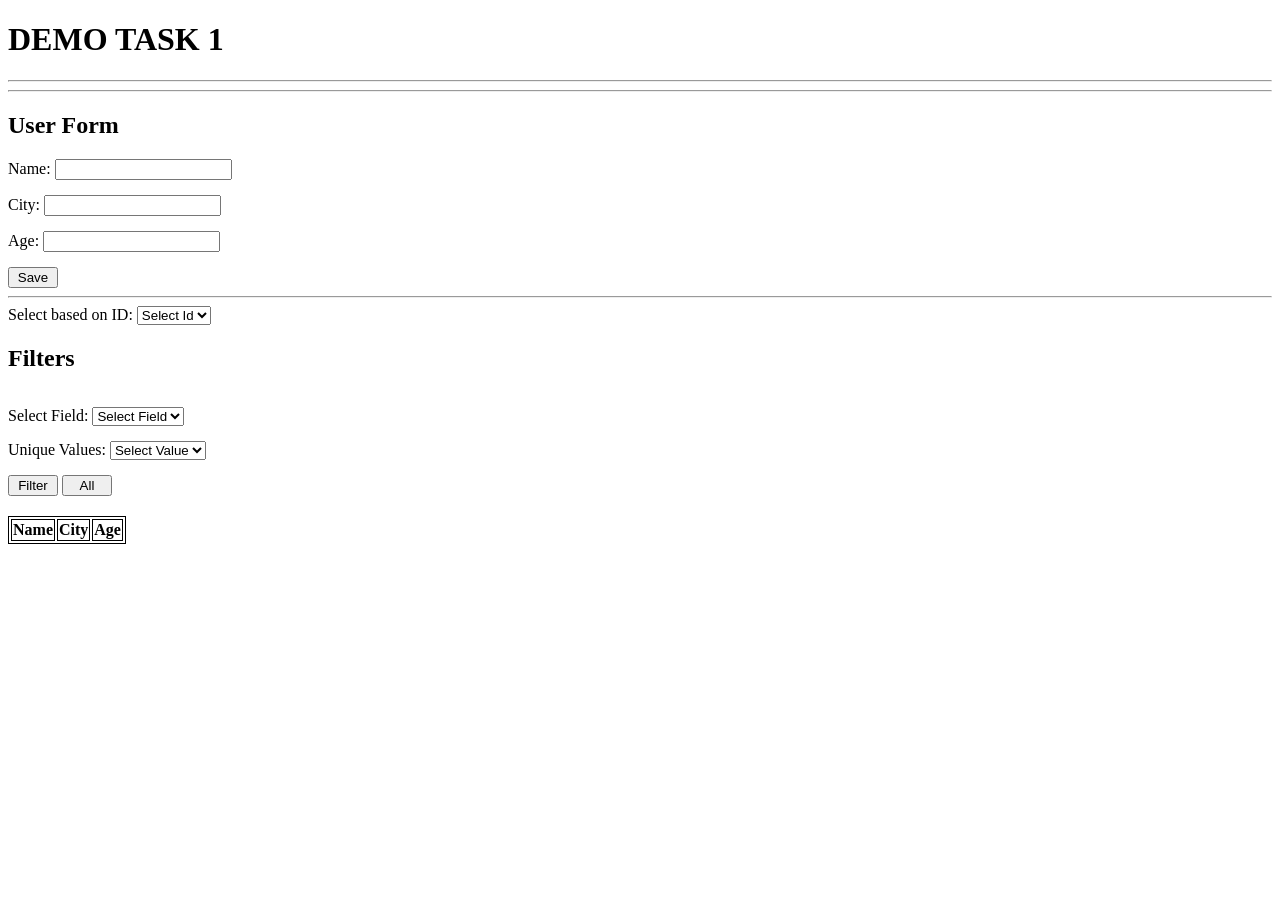
==== DEMO_1/index.html @ 4f733dbe "feat: Structure completed" ====
<!DOCTYPE html>
<html lang="en">

<head>
    <meta charset="UTF-8">
    <meta name="viewport" content="width=device-width, initial-scale=1.0">
    <title>DEMO 1</title>
    <script src="index.js" defer></script>
    <link rel="stylesheet" href="style.css">
</head>

<body>
    <h1>DEMO TASK 1</h1>
    <hr>
    <hr>
    <!-- User Form -->
    <h2>User Form</h2>
    <div class="parentDiv">

        <div>
            <label>Name:</label>
            <input id="name" />
        </div>
        <div>
            <label>City:</label>
            <input id="city" />
        </div>
        <div>
            <label>Age:</label>
            <input id="age" />
        </div>
        <button id="saveBtn">Save</button>

    </div>
    <hr>
    <!-- Select Based on Id -->
    <div>
        <label>Select based on ID:</label>
        <select id="selectId">
            <option>Select Id</option>
        </select>
    </div>

    <!-- Filter -->
    <div class="filterDiv">
        <h2>Filters</h2>
        <div>
            <label>Select Field:</label>
            <select id="selectField">
                <option>Select Field</option>
            </select>
        </div>
        <div>
            <label>Unique Values:</label>
            <select id="selectUnique">
                <option>Select Value</option>
            </select>
        </div>
        <div>
            <button id="filterBtn">Filter</button>
            <button id="allBtn">All</button>
        </div>
    </div>

    <!-- Table -->
     <div class="tableDiv">
        <table id="recordsTable">
            <tr>
                <th>Name</th>
                <th>City</th>
                <th>Age</th>
            </tr>
        </table>
     </div>


</body>

</html>
---- DEMO_1/style.css ----
*{
   
}

.parentDiv {
  display: flex;
  flex-direction: column;
  gap: 15px;
}
.filterDiv {
  display: flex;
  flex-direction: column;
  /* padding:2px;   */
  gap: 15px;
}

button {
  width: 50px;
}

.tableDiv{
    margin-top: 20px
}

table,td,th{
    border: 1px solid black;
}
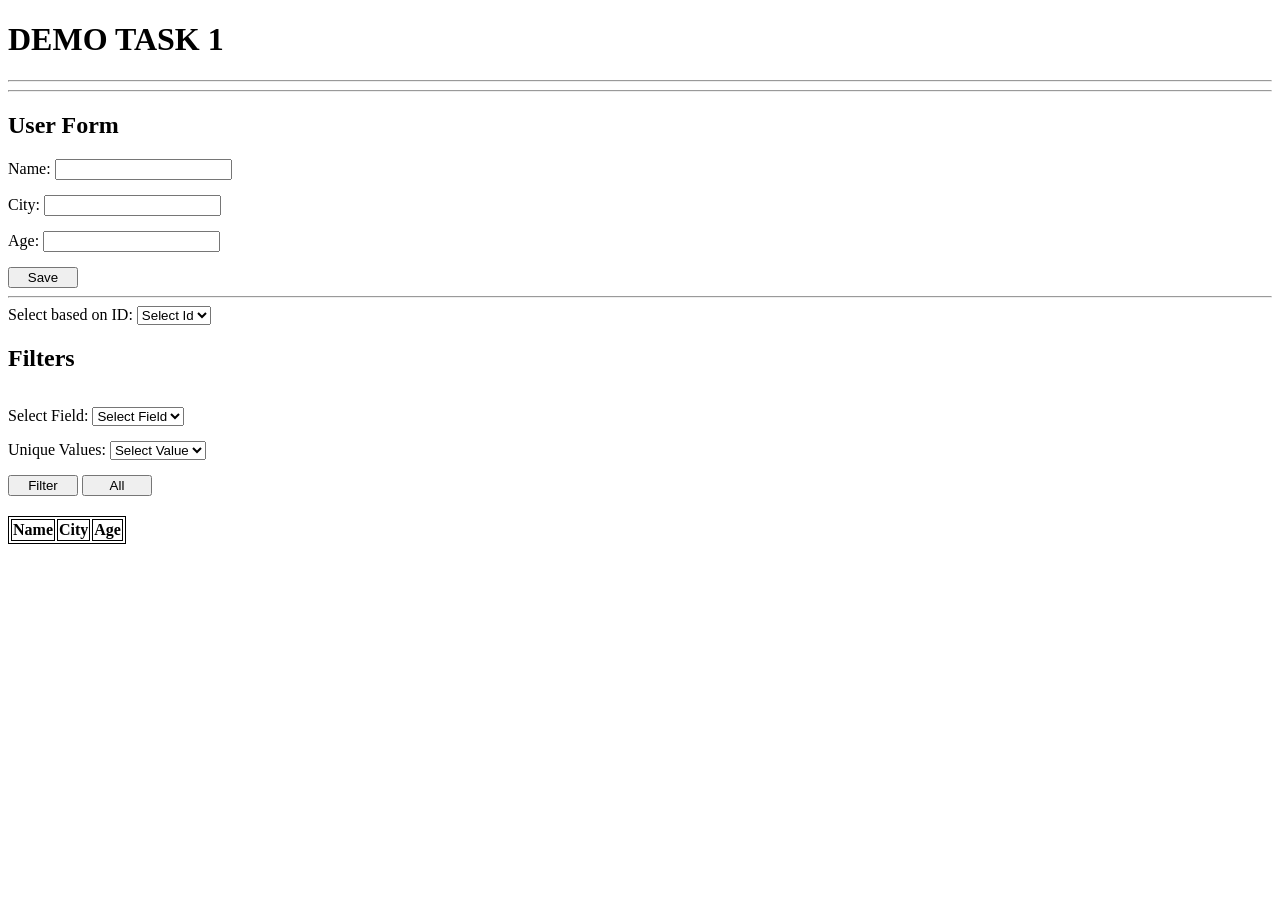
==== commit 6af7d3c6: "feat: selectBased on Id" ====
--- a/DEMO_1/index.html
+++ b/DEMO_1/index.html
@@ -19,17 +19,23 @@
 
         <div>
             <label>Name:</label>
-            <input id="name" />
+            <input id="name" type="text" required />
         </div>
         <div>
             <label>City:</label>
-            <input id="city" />
+            <input id="city" type="text" required/>
         </div>
         <div>
             <label>Age:</label>
-            <input id="age" />
+            <input id="age" type="number" required/>
         </div>
-        <button id="saveBtn">Save</button>
+        <div class="btn">
+            <button id="saveBtn" name="saveButton">Save</button>
+            <button id="updateBtn" hidden>Update</button>
+            <button id="delBtn" hidden>Delete</button>
+
+        </div>
+        
 
     </div>
     <hr>
@@ -37,7 +43,7 @@
     <div>
         <label>Select based on ID:</label>
         <select id="selectId">
-            <option>Select Id</option>
+            <option value="">Select Id</option>
         </select>
     </div>
 
--- a/DEMO_1/style.css
+++ b/DEMO_1/style.css
@@ -14,8 +14,19 @@
   gap: 15px;
 }
 
+.btn{
+    display: flex;
+    gap: 5px;
+    /* flex-direction: column; */
+}
+
+#updateBtn{
+
+}
+
 button {
-  width: 50px;
+  width: 70px;
+  padding-inline: 5px;
 }
 
 .tableDiv{
